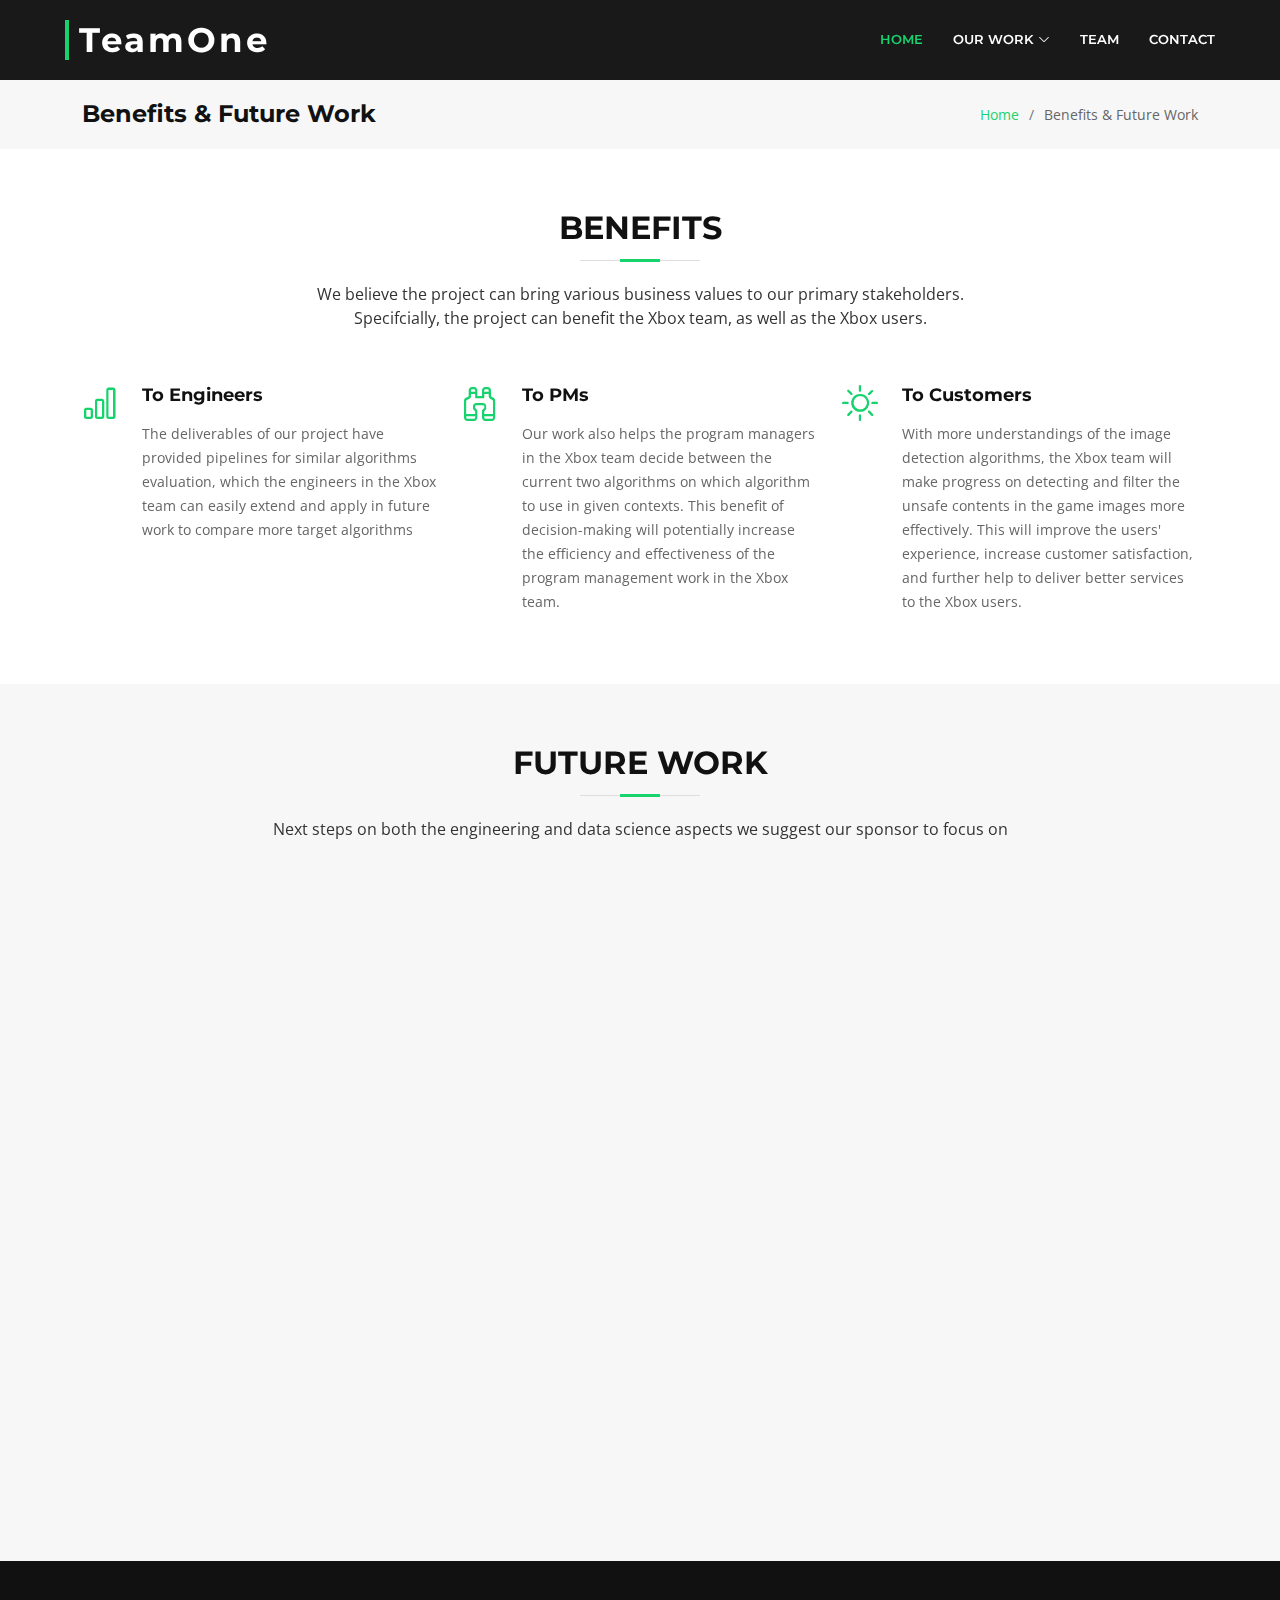
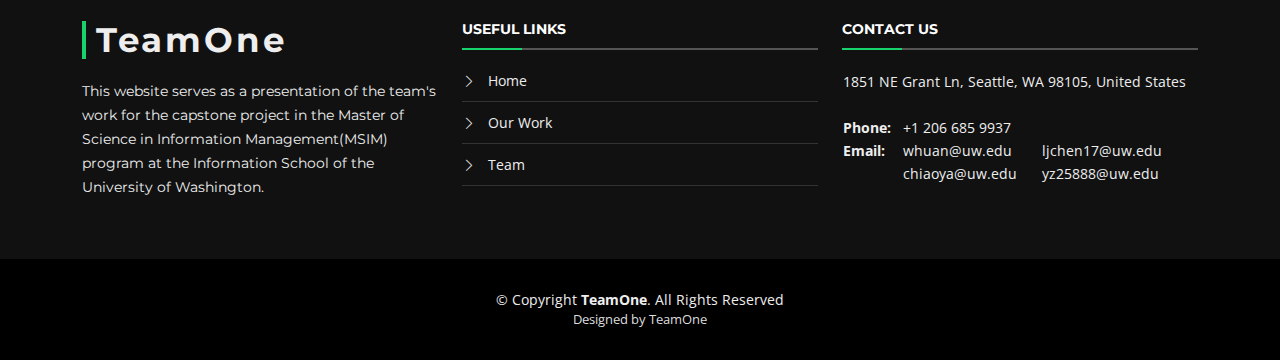
==== benefits.html @ 3cc3fed7 "first attempt" ====
<!DOCTYPE html>
<html lang="en">

<head>
  <meta charset="utf-8">
  <meta content="width=device-width, initial-scale=1.0" name="viewport">

  <title>Welcome to Our Capstone Project!</title>
  <meta content="" name="description">
  <meta content="" name="keywords">

  <!-- Favicons -->
  <link href="assets/img/favicon.png" rel="icon">
  <link href="assets/img/apple-touch-icon.png" rel="apple-touch-icon">

  <!-- Google Fonts -->
  <link href="https://fonts.googleapis.com/css?family=Open+Sans:300,300i,400,400i,700,700i|Montserrat:300,400,500,700" rel="stylesheet">

  <!-- Vendor CSS Files -->
  <link href="assets/vendor/animate.css/animate.min.css" rel="stylesheet">
  <link href="assets/vendor/aos/aos.css" rel="stylesheet">
  <link href="assets/vendor/bootstrap/css/bootstrap.min.css" rel="stylesheet">
  <link href="assets/vendor/bootstrap-icons/bootstrap-icons.css" rel="stylesheet">
  <link href="assets/vendor/glightbox/css/glightbox.min.css" rel="stylesheet">
  <link href="assets/vendor/swiper/swiper-bundle.min.css" rel="stylesheet">

  <!-- Template Main CSS File -->
  <link href="assets/css/style.css" rel="stylesheet">

  <!-- =======================================================
  * Template Name: BizPage - v5.2.0
  * Template URL: https://bootstrapmade.com/bizpage-bootstrap-business-template/
  * Author: BootstrapMade.com
  * License: https://bootstrapmade.com/license/
  ======================================================== -->
</head>

<body>

  <!-- ======= Header ======= -->
  <header id="header" class="fixed-top d-flex align-items-center ">
    <div class="container-fluid">

      <div class="row justify-content-center align-items-center">
        <div class="col-xl-11 d-flex align-items-center justify-content-between">
          <h1 class="logo"><a href="index.html">TeamOne</a></h1>
          <!-- Uncomment below if you prefer to use an image logo -->
          <!-- <a href="index.html" class="logo"><img src="assets/img/logo.png" alt="" class="img-fluid"></a>-->

          <nav id="navbar" class="navbar">
            <ul>
              <li><a class="nav-link scrollto active" href="index.html">Home</a></li>
              <li class="dropdown"><a href="index.html#about"><span>Our Work</span> <i class="bi bi-chevron-down"></i></a>
                <ul>
                  <li class="dropdown"><a href="solutions.html"><span>Solutions</span><i class="bi bi-chevron-right"></i></a>
                    <ul>
                      <li><a href="solutions.html#portfolio-details">Engineering</a></li>
                      <li><a href="#">Data Science</a></li>
                    </ul>
                  </li>
                  <li class="dropdown"><a href="results.html"><span>Results</span><i class="bi bi-chevron-right"></i></a>
                    <ul>
                      <li><a href="results.html#skills">System</a></li>
                      <li><a href="results.html#portfolio-details">Dashboard</a></li>
                    </ul>
                  </li>
                  <li><a href="benefits.html">Benefits & Future Work</a></li>
                </ul>
              </li>
              <li><a class="nav-link scrollto" href="index.html#team">Team</a></li>
              
              <li><a class="nav-link scrollto" href="index.html#contact">Contact</a></li>
            </ul>
            <i class="bi bi-list mobile-nav-toggle"></i>
          </nav><!-- .navbar -->
        </div>
      </div>

    </div>
  </header><!-- End Header -->

  <main id="main">

    <!-- ======= Breadcrumbs Section ======= -->
    <section class="breadcrumbs">
      <div class="container">

        <div class="d-flex justify-content-between align-items-center">
          <h2>Benefits & Future Work</h2>
          <ol>
            <li><a href="index.html">Home</a></li>
            <li>Benefits & Future Work</li>
          </ol>
        </div>

      </div>
    </section><!-- End Breadcrumbs Section -->

    <!-- ======= Benefits Section ======= -->
    <section id="benefits">
      <div class="container" data-aos="fade-up">

        <header class="section-header wow fadeInUp">
          <h3>Benefits</h3>
          <p>We believe the project can bring various business values to our primary stakeholders. <br />Specifcially, the project can benefit the Xbox team, as well as the Xbox users.</p>
        </header>

        <div class="row">

          <div class="col-lg-4 col-md-6 box" data-aos="fade-up" data-aos-delay="300">
            <div class="icon"><i class="bi bi-bar-chart"></i></div>
            <h4 class="title">To Engineers</h4>
            <p class="description">The deliverables of our project have provided pipelines for similar algorithms evaluation, which the engineers in the Xbox team can easily extend and apply in future work to compare more target algorithms</p>
          </div>
          <div class="col-lg-4 col-md-6 box" data-aos="fade-up" data-aos-delay="200">
            <div class="icon"><i class="bi bi-binoculars"></i></div>
            <h4 class="title">To PMs</h4>
            <p class="description">Our work also helps the program managers in the Xbox team decide between the current two algorithms on which algorithm to use in given contexts. This benefit of decision-making will potentially increase the efficiency and effectiveness of the program management work in the Xbox team.</p>
          </div>
          <div class="col-lg-4 col-md-6 box" data-aos="fade-up" data-aos-delay="300">
            <div class="icon"><i class="bi bi-brightness-high"></i></div>
            <h4 class="title">To Customers</h4>
            <p class="description">With more understandings of the image detection algorithms, the Xbox team will make progress on detecting and filter the unsafe contents in the game images more effectively. This will improve the users' experience, increase customer satisfaction, and further help to deliver better services to the Xbox users.</p>
          </div>

        </div>

      </div>
    </section><!-- End Benefits Section -->

    <!-- ======= Future Work Section ======= -->
    <section id="portfolio" class="section-bg">
      <div class="container" data-aos="fade-up">

        <header class="section-header">
          <h3 class="section-title">Future Work</h3>
          <p>Next steps on both the engineering and data science aspects we suggest our sponsor to focus on</p>
        </header>

      <div class="row" data-aos="fade-up" data-aos-delay="100">
        <div class=" col-lg-12">
          <ul id="portfolio-flters">
            <li data-filter="*" class="filter-active">All</li>
            <li data-filter=".filter-app">Engineering</li>
            <li data-filter=".filter-card">Data Science</li>
          </ul>
        </div>
      </div>

      <div class="row portfolio-container" data-aos="fade-up" data-aos-delay="200">

        <div class="col-lg-3 col-md-6 portfolio-item filter-app">
          <div class="portfolio-wrap">
            <div class="portfolio-info">
              <h4>Comparison Options</h4>
              <p>New options for comparison can be added to just compare the base image to certain chosen test image sets</p>
            </div>
          </div>
        </div>

        <div class="col-lg-3 col-md-6 portfolio-item filter-app">
          <div class="portfolio-wrap">
            <div class="portfolio-info">
              <h4>Integration</h4>
              <p>Can use interfaces to integrate the current two algorithms and even more target algorithms in future work</p>
            </div>
          </div>
        </div>

        <div class="col-lg-3 col-md-6 portfolio-item filter-app">
          <div class="portfolio-wrap">
            <div class="portfolio-info">
              <h4>Use of Cache</h4>
              <p>The results files that the current system can generate might not be small enough. A cache can be used in the future to downsize the files.</p>
            </div>
          </div>
        </div>

        <div class="col-lg-3 col-md-6 portfolio-item filter-app">
          <div class="portfolio-wrap">
            <div class="portfolio-info">
              <h4>Parallel Processing</h4>
              <p>The current parallel processing system can be further adjusted to adapt to the future needs of larger datasets.</p>
            </div>
          </div>
        </div>

        <div class="col-lg-3 col-md-6 portfolio-item filter-app">
          <div class="portfolio-wrap">
            <div class="portfolio-info">
              <h4>Stability Improvement</h4>
              <p>The stability of the system that obtains results from the second algorithm (Tech B) can be further improved.</p>
            </div>
          </div>
        </div>

        <div class="col-lg-3 col-md-6 portfolio-item filter-card">
          <div class="portfolio-wrap">
            <div class="portfolio-info">
              <h4>Data Science 1</h4>
              <p>(To be added)</p>
            </div>
          </div>
        </div>

        <div class="col-lg-3 col-md-6 portfolio-item filter-card">
          <div class="portfolio-wrap">
            <div class="portfolio-info">
              <h4>Data Science 2</h4>
              <p>(To be added)</p>
            </div>
          </div>
        </div>

        <div class="col-lg-3 col-md-6 portfolio-item filter-card">
          <div class="portfolio-wrap">
            <div class="portfolio-info">
              <h4>Data Science 3</h4>
              <p>(To be added)</p>
            </div>
          </div>
        </div>
      </div>
      </div>
    </section><!-- End Future Work Section -->

  </main><!-- End #main -->

  <!-- ======= Footer ======= -->
  <footer id="footer">
    <div class="footer-top">
      <div class="container">
        <div class="row">

          <div class="col-lg-4 col-md-6 footer-info">
            <h3>TeamOne</h3>
            <p>This website serves as a presentation of the team's work for the capstone project in the Master of Science in Information Management(MSIM) program at the Information School of the University of Washington.</p>
          </div>

          <div class="col-lg-4 col-md-6 footer-links">
            <h4>Useful Links</h4>
            <ul>
              <li><i class="bi bi-chevron-right"></i> <a href="index.html#hero">Home</a></li>
              <li><i class="bi bi-chevron-right"></i> <a href="index.html#about">Our Work</a></li>
              <li><i class="bi bi-chevron-right"></i> <a href="index.html#team">Team</a></li>
            </ul>
          </div>

          <div class="col-lg-4 col-md-6 footer-contact">
            <h4>Contact Us</h4>
            <table>
              <tr><td colspan="3">1851 NE Grant Ln, Seattle, WA 98105, United States</td></tr>
              <tr><td colspan="3">&nbsp;</td></tr>
              <tr><td><strong>Phone:</strong></td><td colspan="2">+1 206 685 9937</td></tr>
              <tr><td rowspan="2" style="vertical-align: top;"><strong>Email:</strong></td><td>whuan@uw.edu</td><td>ljchen17@uw.edu</td></tr>
              <tr><td>chiaoya@uw.edu</td><td>yz25888@uw.edu</td></tr>
            </table>
          </div>
        </div>
      </div>
    </div>

    <div class="container">
      <div class="copyright">
        &copy; Copyright <strong>TeamOne</strong>. All Rights Reserved
      </div>
      <div class="credits">
        <!--
        All the links in the footer should remain intact.
        You can delete the links only if you purchased the pro version.
        Licensing information: https://bootstrapmade.com/license/
        Purchase the pro version with working PHP/AJAX contact form: https://bootstrapmade.com/buy/?theme=BizPage
      -->
        Designed by <a>TeamOne</a>
      </div>
    </div>
  </footer><!-- End Footer -->

  <a href="#" class="back-to-top d-flex align-items-center justify-content-center"><i class="bi bi-arrow-up-short"></i></a>
  <!-- Uncomment below i you want to use a preloader -->
  <!-- <div id="preloader"></div> -->

  <!-- Vendor JS Files -->
  <script src="assets/vendor/aos/aos.js"></script>
  <script src="assets/vendor/bootstrap/js/bootstrap.bundle.min.js"></script>
  <script src="assets/vendor/glightbox/js/glightbox.min.js"></script>
  <script src="assets/vendor/isotope-layout/isotope.pkgd.min.js"></script>
  <script src="assets/vendor/php-email-form/validate.js"></script>
  <script src="assets/vendor/purecounter/purecounter.js"></script>
  <script src="assets/vendor/swiper/swiper-bundle.min.js"></script>
  <script src="assets/vendor/waypoints/noframework.waypoints.js"></script>

  <!-- Template Main JS File -->
  <script src="assets/js/main.js"></script>

</body>

</html>
---- assets/css/style.css ----
/**
* Template Name: BizPage - v5.2.0
* Template URL: https://bootstrapmade.com/bizpage-bootstrap-business-template/
* Author: BootstrapMade.com
* License: https://bootstrapmade.com/license/
*/

/*--------------------------------------------------------------
# General
--------------------------------------------------------------*/
body {
  background: #fff;
  color: #666666;
  font-family: "Open Sans", sans-serif;
}

a {
  color: #18d26e;
  transition: 0.5s;
  text-decoration: none;
}

a:hover,
a:active,
a:focus {
  color: #18d36e;
  outline: none;
  text-decoration: none;
}

p {
  padding: 0;
  margin: 0 0 30px 0;
}

h1,
h2,
h3,
h4,
h5,
h6 {
  font-family: "Montserrat", sans-serif;
  font-weight: 400;
  margin: 0 0 20px 0;
  padding: 0;
}

/*--------------------------------------------------------------
# Back to top button
--------------------------------------------------------------*/
.back-to-top {
  position: fixed;
  visibility: hidden;
  opacity: 0;
  right: 15px;
  bottom: 15px;
  z-index: 996;
  background: #18d26e;
  width: 40px;
  height: 40px;
  border-radius: 50px;
  transition: all 0.4s;
}

.back-to-top i {
  font-size: 28px;
  color: #fff;
  line-height: 0;
}

.back-to-top:hover {
  background: #2ce782;
  color: #fff;
}

.back-to-top.active {
  visibility: visible;
  opacity: 1;
}

/* Prelaoder */
#preloader {
  position: fixed;
  top: 0;
  left: 0;
  right: 0;
  bottom: 0;
  z-index: 9999;
  overflow: hidden;
  background: #fff;
}

#preloader:before {
  content: "";
  position: fixed;
  top: calc(50% - 30px);
  left: calc(50% - 30px);
  border: 6px solid #f2f2f2;
  border-top: 6px solid #18d26e;
  border-radius: 50%;
  width: 60px;
  height: 60px;
  -webkit-animation: animate-preloader 1s linear infinite;
  animation: animate-preloader 1s linear infinite;
}

@-webkit-keyframes animate-preloader {
  0% {
    transform: rotate(0deg);
  }
  100% {
    transform: rotate(360deg);
  }
}

@keyframes animate-preloader {
  0% {
    transform: rotate(0deg);
  }
  100% {
    transform: rotate(360deg);
  }
}

/*--------------------------------------------------------------
# Header
--------------------------------------------------------------*/
#header {
  transition: all 0.5s;
  z-index: 997;
  background: rgba(0, 0, 0, 0.9);
  height: 80px;
}

#header.header-transparent {
  background: transparent;
}

#header.header-scrolled {
  background: rgba(0, 0, 0, 0.9);
  height: 60px;
}

#header .logo {
  font-size: 34px;
  margin: 0;
  padding: 0;
  font-family: "Montserrat", sans-serif;
  font-weight: 700;
  letter-spacing: 3px;
  padding-left: 10px;
  border-left: 4px solid #18d26e;
}

#header .logo a {
  color: #fff;
}

#header .logo img {
  max-height: 40px;
}

@media (max-width: 992px) {
  #header .logo {
    font-size: 28px;
  }
}

/*--------------------------------------------------------------
# Navigation Menu
--------------------------------------------------------------*/
/**
* Desktop Navigation 
*/
.navbar {
  padding: 0;
}

.navbar ul {
  margin: 0;
  padding: 0;
  display: flex;
  list-style: none;
  align-items: center;
}

.navbar li {
  position: relative;
}

.navbar a {
  display: flex;
  align-items: center;
  justify-content: space-between;
  padding: 10px 0 10px 30px;
  font-family: "Montserrat", sans-serif;
  font-size: 13px;
  font-weight: 600;
  color: #fff;
  white-space: nowrap;
  text-transform: uppercase;
  transition: 0.3s;
}

.navbar a i {
  font-size: 12px;
  line-height: 0;
  margin-left: 5px;
}

.navbar a:hover,
.navbar .active,
.navbar li:hover > a {
  color: #18d26e;
}

.navbar .dropdown ul {
  display: block;
  position: absolute;
  left: 14px;
  top: calc(100% + 30px);
  margin: 0;
  padding: 10px 0;
  z-index: 99;
  opacity: 0;
  visibility: hidden;
  background: #fff;
  box-shadow: 0px 0px 30px rgba(127, 137, 161, 0.25);
  transition: 0.3s;
}

.navbar .dropdown ul li {
  min-width: 200px;
}

.navbar .dropdown ul a {
  padding: 10px 20px;
  text-transform: none;
  color: #666666;
}

.navbar .dropdown ul a i {
  font-size: 12px;
}

.navbar .dropdown ul a:hover,
.navbar .dropdown ul .active:hover,
.navbar .dropdown ul li:hover > a {
  color: #18d26e;
}

.navbar .dropdown:hover > ul {
  opacity: 1;
  top: 100%;
  visibility: visible;
}

.navbar .dropdown .dropdown ul {
  top: 0;
  left: calc(100% - 30px);
  visibility: hidden;
}

.navbar .dropdown .dropdown:hover > ul {
  opacity: 1;
  top: 0;
  left: 100%;
  visibility: visible;
}

@media (max-width: 1366px) {
  .navbar .dropdown .dropdown ul {
    left: -90%;
  }
  .navbar .dropdown .dropdown:hover > ul {
    left: -100%;
  }
}

/**
* Mobile Navigation 
*/
.mobile-nav-toggle {
  color: #fff;
  font-size: 28px;
  cursor: pointer;
  display: none;
  line-height: 0;
  transition: 0.5s;
}

@media (max-width: 991px) {
  .mobile-nav-toggle {
    display: block;
  }
  .navbar ul {
    display: none;
  }
}

.navbar-mobile {
  position: fixed;
  overflow: hidden;
  top: 0;
  right: 0;
  left: 0;
  bottom: 0;
  background: rgba(26, 26, 26, 0.9);
  transition: 0.3s;
  z-index: 999;
}

.navbar-mobile .mobile-nav-toggle {
  position: absolute;
  top: 15px;
  right: 15px;
}

.navbar-mobile ul {
  display: block;
  position: absolute;
  top: 55px;
  right: 15px;
  bottom: 15px;
  left: 15px;
  padding: 10px 0;
  background-color: #fff;
  overflow-y: auto;
  transition: 0.3s;
}

.navbar-mobile a {
  padding: 10px 20px;
  font-size: 15px;
  color: #333333;
}

.navbar-mobile a:hover,
.navbar-mobile .active,
.navbar-mobile li:hover > a {
  color: #18d26e;
}

.navbar-mobile .getstarted {
  margin: 15px;
}

.navbar-mobile .dropdown ul {
  position: static;
  display: none;
  margin: 10px 20px;
  padding: 10px 0;
  z-index: 99;
  opacity: 1;
  visibility: visible;
  background: #fff;
  box-shadow: 0px 0px 30px rgba(127, 137, 161, 0.25);
}

.navbar-mobile .dropdown ul li {
  min-width: 200px;
}

.navbar-mobile .dropdown ul a {
  padding: 10px 20px;
}

.navbar-mobile .dropdown ul a i {
  font-size: 12px;
}

.navbar-mobile .dropdown ul a:hover,
.navbar-mobile .dropdown ul .active:hover,
.navbar-mobile .dropdown ul li:hover > a {
  color: #18d26e;
}

.navbar-mobile .dropdown > .dropdown-active {
  display: block;
}

/*--------------------------------------------------------------
# Hero Section
--------------------------------------------------------------*/
#hero {
  width: 100%;
  height: 100vh;
  background: #000;
  overflow: hidden;
  position: relative;
}

@media (max-height: 500px) {
  #hero {
    height: 150vh;
  }
}

#hero .carousel,
#hero .carousel-inner,
#hero .carousel-item,
#hero .carousel-item::before {
  position: absolute;
  top: 0;
  right: 0;
  left: 0;
  bottom: 0;
}

#hero .carousel-item {
  background-size: cover;
  background-position: center;
  background-repeat: no-repeat;
}

#hero .carousel-item::before {
  content: "";
  background-color: rgba(0, 0, 0, 0.7);
}

#hero .carousel-container {
  display: flex;
  justify-content: center;
  align-items: center;
  position: absolute;
  bottom: 0;
  top: 70px;
  left: 50px;
  right: 50px;
}

#hero .container {
  text-align: center;
}

#hero h2 {
  color: #fff;
  margin-bottom: 30px;
  font-size: 48px;
  font-weight: 700;
}

@media (max-width: 768px) {
  #hero h2 {
    font-size: 28px;
  }
}

#hero p {
  width: 80%;
  margin: 0 auto 30px auto;
  color: #fff;
}

@media (min-width: 1024px) {
  #hero p {
    width: 60%;
  }
}

#hero .carousel-fade {
  overflow: hidden;
}

#hero .carousel-fade .carousel-inner .carousel-item {
  transition-property: opacity;
}

#hero .carousel-fade .carousel-inner .carousel-item,
#hero .carousel-fade .carousel-inner .active.carousel-item-start,
#hero .carousel-fade .carousel-inner .active.carousel-item-end {
  opacity: 0;
}

#hero .carousel-fade .carousel-inner .active,
#hero .carousel-fade .carousel-inner .carousel-item-next.carousel-item-start,
#hero .carousel-fade .carousel-inner .carousel-item-prev.carousel-item-end {
  opacity: 1;
  transition: 0.5s;
}

#hero .carousel-fade .carousel-inner .carousel-item-next,
#hero .carousel-fade .carousel-inner .carousel-item-prev,
#hero .carousel-fade .carousel-inner .active.carousel-item-start,
#hero .carousel-fade .carousel-inner .active.carousel-item-end {
  left: 0;
  transform: translate3d(0, 0, 0);
}

#hero .carousel-control-prev,
#hero .carousel-control-next {
  width: 10%;
}

@media (min-width: 1024px) {
  #hero .carousel-control-prev,
  #hero .carousel-control-next {
    width: 5%;
  }
}

#hero .carousel-control-next-icon,
#hero .carousel-control-prev-icon {
  background: none;
  font-size: 32px;
  line-height: 1;
}

#hero .carousel-indicators li {
  cursor: pointer;
}

#hero .btn-get-started {
  font-family: "Montserrat", sans-serif;
  font-weight: 500;
  font-size: 16px;
  letter-spacing: 1px;
  display: inline-block;
  padding: 8px 32px;
  border-radius: 50px;
  transition: 0.5s;
  margin: 10px;
  color: #fff;
  background: #18d26e;
}

#hero .btn-get-started:hover {
  background: #fff;
  color: #18d26e;
}

/*--------------------------------------------------------------
# Sections
--------------------------------------------------------------*/
section {
  overflow: hidden;
}

/* Sections Header
--------------------------------*/
.section-header h3 {
  font-size: 32px;
  color: #111;
  text-transform: uppercase;
  text-align: center;
  font-weight: 700;
  position: relative;
  padding-bottom: 15px;
}

.section-header h3::before {
  content: "";
  position: absolute;
  display: block;
  width: 120px;
  height: 1px;
  background: #ddd;
  bottom: 1px;
  left: calc(50% - 60px);
}

.section-header h3::after {
  content: "";
  position: absolute;
  display: block;
  width: 40px;
  height: 3px;
  background: #18d26e;
  bottom: 0;
  left: calc(50% - 20px);
}

.section-header p {
  text-align: center;
  padding-bottom: 25px;
  color: #333;
}

/* Section with background
--------------------------------*/
.section-bg {
  background: #f7f7f7;
}

/*--------------------------------------------------------------
# Breadcrumbs
--------------------------------------------------------------*/
.breadcrumbs {
  padding: 20px 0;
  background-color: #f7f7f7;
  min-height: 40px;
  margin-top: 80px;
}

.breadcrumbs h2 {
  font-size: 24px;
  margin-bottom: 0;
  font-weight: 700;
  color: #111;
}

.breadcrumbs ol {
  display: flex;
  flex-wrap: wrap;
  list-style: none;
  padding: 0;
  margin: 0;
  font-size: 14px;
}

.breadcrumbs ol li + li {
  padding-left: 10px;
}

.breadcrumbs ol li + li::before {
  display: inline-block;
  padding-right: 10px;
  color: #6c757d;
  content: "/";
}

@media (max-width: 768px) {
  .breadcrumbs .d-flex {
    display: block !important;
  }
  .breadcrumbs ol {
    display: block;
  }
  .breadcrumbs ol li {
    display: inline-block;
  }
}

/* About Us Section
--------------------------------*/
#about {
  background: url("../img/about-bg.jpg") center top no-repeat fixed;
  background-size: cover;
  padding: 60px 0 40px 0;
  position: relative;
}

#about::before {
  content: "";
  position: absolute;
  left: 0;
  right: 0;
  top: 0;
  bottom: 0;
  background: rgba(255, 255, 255, 0.92);
  z-index: 9;
}

#about .container {
  position: relative;
  z-index: 10;
}

#about .about-col {
  background: #fff;
  border-radius: 0 0 4px 4px;
  box-shadow: 0px 2px 12px rgba(0, 0, 0, 0.08);
  margin-bottom: 20px;
}

#about .about-col .img {
  position: relative;
}

#about .about-col .img img {
  border-radius: 4px 4px 0 0;
}

#about .about-col .icon {
  width: 64px;
  height: 64px;
  text-align: center;
  position: absolute;
  background-color: #18d26e;
  border-radius: 50%;
  border: 4px solid #fff;
  left: calc(50% - 32px);
  bottom: -30px;
  transition: 0.3s;
  display: flex;
  align-items: center;
  justify-content: center;
}

#about .about-col i {
  font-size: 28px;
  line-height: 0;
  color: #fff;
  transition: 0.3s;
}

#about .about-col:hover .icon {
  background-color: #fff;
}

#about .about-col:hover i {
  color: #18d26e;
}

#about .about-col h2 {
  color: #000;
  text-align: center;
  font-weight: 700;
  font-size: 20px;
  padding: 0;
  margin: 40px 0 12px 0;
}

#about .about-col h2 a {
  color: #000;
}

#about .about-col h2 a:hover {
  color: #18d26e;
}

#about .about-col p {
  font-size: 14px;
  line-height: 24px;
  color: #333;
  margin-bottom: 0;
  padding: 0 20px 20px 20px;
}

/* Benefits Section
--------------------------------*/
#benefits {
  background: #fff;
  background-size: cover;
  padding: 60px 0 40px 0;
}

#benefits .box {
  margin-bottom: 30px;
}

#benefits .icon {
  float: left;
}

#benefits .icon i {
  color: #18d26e;
  font-size: 36px;
  line-height: 0;
  transition: 0.5s;
}

#benefits .title {
  margin-left: 60px;
  font-weight: 700;
  margin-bottom: 15px;
  font-size: 18px;
  color: #111;
}

#benefits .description {
  font-size: 14px;
  margin-left: 60px;
  line-height: 24px;
  margin-bottom: 0;
}

#skills {
  padding: 60px 0;
}

#skills .progress {
  height: 35px;
  margin-bottom: 10px;
  border-radius: 0;
}

#skills .progress .skill {
  font-family: "Open Sans", sans-serif;
  line-height: 35px;
  padding: 0;
  margin: 0 0 0 20px;
  text-transform: uppercase;
}

#skills .progress .skill .val {
  float: right;
  font-style: normal;
  margin: 0 20px 0 0;
}

#skills .progress-bar {
  width: 1px;
  text-align: left;
  transition: 0.9s;
}

/* Architecture Section
--------------------------------*/
#architecture {
  background: url("../img/architecture-bg.jpeg") center top no-repeat fixed;
  background-size: cover;
  padding: 60px 0 0 0;
  position: relative;
}

#architecture::before {
  content: "";
  position: absolute;
  left: 0;
  right: 0;
  top: 0;
  bottom: 0;
  background: rgba(255, 255, 255, 0.88);
  z-index: 9;
}

#architecture .container {
  position: relative;
  z-index: 10;
}

#architecture .counters span {
  font-family: "Montserrat", sans-serif;
  font-weight: bold;
  font-size: 48px;
  display: block;
  color: #18d26e;
}

#architecture .counters p {
  padding: 0;
  margin: 0 0 20px 0;
  font-family: "Montserrat", sans-serif;
  font-size: 14px;
  color: #111;
}

#architecture .facts-img {
  text-align: center;
  padding-top: 0px;
}

/* Portfolio Section
--------------------------------*/
#portfolio {
  padding: 60px 0;
}

#portfolio #portfolio-flters {
  padding: 0;
  margin: 5px 0 35px 0;
  list-style: none;
  text-align: center;
}

#portfolio #portfolio-flters li {
  cursor: pointer;
  margin: 0 15px 15px 0;
  display: inline-block;
  padding: 10px 20px;
  font-size: 12px;
  line-height: 20px;
  color: #666666;
  border-radius: 4px;
  text-transform: uppercase;
  background: #fff;
  margin-bottom: 5px;
  transition: all 0.3s ease-in-out;
}

#portfolio #portfolio-flters li:hover,
#portfolio #portfolio-flters li.filter-active {
  background: #18d26e;
  color: #fff;
}

#portfolio #portfolio-flters li:last-child {
  margin-right: 0;
}

#portfolio .portfolio-wrap {
  box-shadow: 0px 2px 12px rgba(0, 0, 0, 0.08);
  transition: 0.3s;
}

#portfolio .portfolio-wrap:hover {
  box-shadow: 0px 4px 14px rgba(0, 0, 0, 0.16);
}

#portfolio .portfolio-item {
  position: relative;
  height: 260px;
  overflow: hidden;
}

#portfolio .portfolio-item figure {
  background: #000;
  overflow: hidden;
  height: 240px;
  position: relative;
  border-radius: 4px 4px 0 0;
  margin: 0;
}

#portfolio .portfolio-item .portfolio-info {
  overflow: hidden;
  padding: 17px;
  text-align: center;
  border-radius: 5px;
  background: #fff;
  height: 190px;
  box-shadow: 0px 0 30px rgba(1, 41, 112, 0.08);
}

#portfolio .portfolio-item .portfolio-info h4 {
  font-weight: 700;
  margin-bottom: 5px;
  font-size: 19px;
  color: black;
}

#portfolio .portfolio-item .portfolio-info p {
  font-size: 14px;
  padding-top: 10px;
  line-height: 26px;
  color: #5e5e5e;
}

/*--------------------------------------------------------------
# Portfolio Details
--------------------------------------------------------------*/
.portfolio-details {
  padding-top: 40px;
}

.portfolio-details .portfolio-details-slider img {
  width: 100%;
}

.portfolio-details .portfolio-details-slider video {
  width: 100%;
}

.portfolio-details .portfolio-details-slider .swiper-pagination {
  margin-top: 20px;
  position: relative;
}

.portfolio-details
  .portfolio-details-slider
  .swiper-pagination
  .swiper-pagination-bullet {
  width: 12px;
  height: 12px;
  background-color: #fff;
  opacity: 1;
  border: 1px solid #18d26e;
}

.portfolio-details
  .portfolio-details-slider
  .swiper-pagination
  .swiper-pagination-bullet-active {
  background-color: #18d26e;
}

.portfolio-details .portfolio-info {
  padding: 30px;
  box-shadow: 0px 0 30px rgba(51, 51, 51, 0.08);
}

.portfolio-details .portfolio-info h3 {
  font-size: 22px;
  font-weight: 700;
  margin-bottom: 20px;
  padding-bottom: 20px;
  border-bottom: 1px solid #eee;
}

.portfolio-details .portfolio-info ul {
  list-style: none;
  padding: 0;
  font-size: 15px;
}

.portfolio-details .portfolio-info ul li + li {
  margin-top: 20px;
}

.portfolio-details .portfolio-info ul p {
  margin-top: 40px;
}

.portfolio-details .portfolio-description {
  padding-top: 30px;
}

.portfolio-details .portfolio-description h2 {
  font-size: 26px;
  font-weight: 700;
  margin-bottom: 20px;
}

.portfolio-details .portfolio-description p {
  padding: 0;
}

#portfolio-details .counters span {
  font-family: "Montserrat", sans-serif;
  font-weight: bold;
  font-size: 48px;
  display: block;
  color: #18d26e;
}

#portfolio-details .counters p {
  padding: 0;
  margin: 0 0 20px 0;
  font-family: "Montserrat", sans-serif;
  font-size: 14px;
  color: #111;
}

/* Team Section
--------------------------------*/
.team {
  background: #fff;
  padding: 60px 0;
}

.team .member {
  overflow: hidden;
  text-align: center;
  border-radius: 5px;
  background: #fff;
  box-shadow: 0px 0 30px rgba(1, 41, 112, 0.08);
  transition: 0.3s;
}

.team .member .member-img {
  position: relative;
  overflow: hidden;
}

.team .member .member-img:after {
  position: absolute;
  content: "";
  left: 0;
  bottom: 0;
  height: 100%;
  width: 100%;
  background: url(../img/team-shape.svg) no-repeat center bottom;
  background-size: contain;
  z-index: 1;
}

.team .member .social {
  position: absolute;
  right: -100%;
  top: 30px;
  opacity: 0;
  border-radius: 4px;
  transition: 0.5s;
  background: rgba(255, 255, 255, 0.3);
  z-index: 2;
}

.team .member .social a {
  transition: color 0.3s;
  color: white;
  margin: 15px 12px;
  display: block;
  line-height: 0;
  text-align: center;
}

.team .member .social a:hover {
  color: #18d26e;
}

.team .member .social i {
  font-size: 18px;
}

.team .member .member-info {
  padding: 10px 15px 20px 15px;
}

.team .member .member-info h4 {
  font-weight: 700;
  margin-bottom: 5px;
  font-size: 20px;
  color: black;
}

.team .member .member-info span {
  display: block;
  font-size: 14px;
  font-weight: 400;
  color: #aaaaaa;
}

.team .member .member-info p {
  font-style: italic;
  font-size: 14px;
  padding-top: 15px;
  line-height: 26px;
  color: #5e5e5e;
}

.team .member:hover {
  transform: scale(1.08);
  box-shadow: 0px 0 30px rgba(1, 41, 112, 0.1);
}

.team .member:hover .social {
  right: 8px;
  opacity: 1;
}

/* Contact Section
--------------------------------*/
#contact {
  padding: 60px 0;
}

#contact .contact-info {
  margin-bottom: 20px;
  text-align: center;
}

#contact .contact-info i {
  font-size: 48px;
  display: inline-block;
  margin-bottom: 10px;
  color: #18d26e;
}

#contact .contact-info address,
#contact .contact-info p {
  margin-bottom: 0;
  color: #000;
}

#contact .contact-info h3 {
  font-size: 18px;
  margin-bottom: 15px;
  font-weight: bold;
  text-transform: uppercase;
  color: #999;
}

#contact .contact-info a {
  color: #000;
}

#contact .contact-info a:hover {
  color: #18d26e;
}

#contact .contact-address,
#contact .contact-phone,
#contact .contact-email {
  margin-bottom: 20px;
}

@media (min-width: 768px) {
  #contact .contact-address,
  #contact .contact-phone,
  #contact .contact-email {
    padding: 20px 0;
  }
}

@media (min-width: 768px) {
  #contact .contact-phone {
    border-left: 1px solid #ddd;
    border-right: 1px solid #ddd;
  }
}

#contact .php-email-form {
  box-shadow: 0 0 30px rgba(214, 215, 216, 0.6);
  padding: 30px;
  background: #fff;
}

#contact .php-email-form .error-message {
  display: none;
  color: #fff;
  background: #ed3c0d;
  text-align: left;
  padding: 15px;
  font-weight: 600;
}

#contact .php-email-form .error-message br + br {
  margin-top: 25px;
}

#contact .php-email-form .sent-message {
  display: none;
  color: #fff;
  background: #18d26e;
  text-align: center;
  padding: 15px;
  font-weight: 600;
}

#contact .php-email-form .loading {
  display: none;
  background: #fff;
  text-align: center;
  padding: 15px;
}

#contact .php-email-form .loading:before {
  content: "";
  display: inline-block;
  border-radius: 50%;
  width: 24px;
  height: 24px;
  margin: 0 10px -6px 0;
  border: 3px solid #18d26e;
  border-top-color: #eee;
  -webkit-animation: animate-loading 1s linear infinite;
  animation: animate-loading 1s linear infinite;
}

#contact .php-email-form .form-group {
  margin-bottom: 20px;
}

#contact .php-email-form input,
#contact .php-email-form textarea {
  padding: 10px 14px;
  border-radius: 0;
  box-shadow: none;
  font-size: 15px;
}

#contact .php-email-form input::focus,
#contact .php-email-form textarea::focus {
  background-color: #18d26e;
}

#contact .php-email-form button[type="submit"] {
  background: #18d26e;
  border: 0;
  padding: 10px 30px;
  color: #fff;
  transition: 0.4s;
  cursor: pointer;
}

#contact .php-email-form button[type="submit"]:hover {
  background: #13a456;
}

@-webkit-keyframes animate-loading {
  0% {
    transform: rotate(0deg);
  }
  100% {
    transform: rotate(360deg);
  }
}

@keyframes animate-loading {
  0% {
    transform: rotate(0deg);
  }
  100% {
    transform: rotate(360deg);
  }
}

/*--------------------------------------------------------------
# Footer
--------------------------------------------------------------*/
#footer {
  background: #000;
  padding: 0 0 30px 0;
  color: #eee;
  font-size: 14px;
}

#footer .footer-top {
  background: #111;
  padding: 60px 0 30px 0;
}

#footer .footer-top .footer-info {
  margin-bottom: 30px;
}

#footer .footer-top .footer-info h3 {
  font-size: 34px;
  margin: 0 0 20px 0;
  padding: 2px 0 2px 10px;
  line-height: 1;
  font-family: "Montserrat", sans-serif;
  font-weight: 700;
  letter-spacing: 3px;
  border-left: 4px solid #18d26e;
}

#footer .footer-top .footer-info p {
  font-size: 14px;
  line-height: 24px;
  margin-bottom: 0;
  font-family: "Montserrat", sans-serif;
  color: #eee;
}

#footer .footer-top .social-links a {
  display: inline-block;
  background: #333;
  color: #eee;
  line-height: 1;
  margin-right: 4px;
  border-radius: 50%;
  width: 36px;
  height: 36px;
  transition: 0.3s;
  display: inline-flex;
  align-items: center;
  justify-content: center;
}

#footer .footer-top .social-links a i {
  line-height: 0;
  font-size: 16px;
}

#footer .footer-top .social-links a:hover {
  background: #18d26e;
  color: #fff;
}

#footer .footer-top h4 {
  font-size: 14px;
  font-weight: bold;
  color: #fff;
  text-transform: uppercase;
  position: relative;
  padding-bottom: 12px;
}

#footer .footer-top h4::before,
#footer .footer-top h4::after {
  content: "";
  position: absolute;
  left: 0;
  bottom: 0;
  height: 2px;
}

#footer .footer-top h4::before {
  right: 0;
  background: #555;
}

#footer .footer-top h4::after {
  background: #18d26e;
  width: 60px;
}

#footer .footer-top .footer-links {
  margin-bottom: 30px;
}

#footer .footer-top .footer-links ul {
  list-style: none;
  padding: 0;
  margin: 0;
}

#footer .footer-top .footer-links ul i {
  padding-right: 8px;
  color: #ddd;
}

#footer .footer-top .footer-links ul li {
  border-bottom: 1px solid #333;
  padding: 10px 0;
}

#footer .footer-top .footer-links ul li:first-child {
  padding-top: 0;
}

#footer .footer-top .footer-links ul a {
  color: #eee;
}

#footer .footer-top .footer-links ul a:hover {
  color: #18d26e;
}

#footer .footer-top .footer-contact {
  margin-bottom: 30px;
}

#footer .footer-top .footer-contact p {
  line-height: 26px;
}

#footer .footer-top .footer-newsletter {
  margin-bottom: 30px;
}

#footer .footer-top .footer-newsletter input[type="email"] {
  border: 0;
  padding: 6px 8px;
  width: 65%;
}

#footer .footer-top .footer-newsletter input[type="submit"] {
  background: #18d26e;
  border: 0;
  width: 35%;
  padding: 6px 0;
  text-align: center;
  color: #fff;
  transition: 0.3s;
  cursor: pointer;
}

#footer .footer-top .footer-newsletter input[type="submit"]:hover {
  background: #13a456;
}

#footer .copyright {
  text-align: center;
  padding-top: 30px;
}

#footer .credits {
  text-align: center;
  font-size: 13px;
  color: #ddd;
}
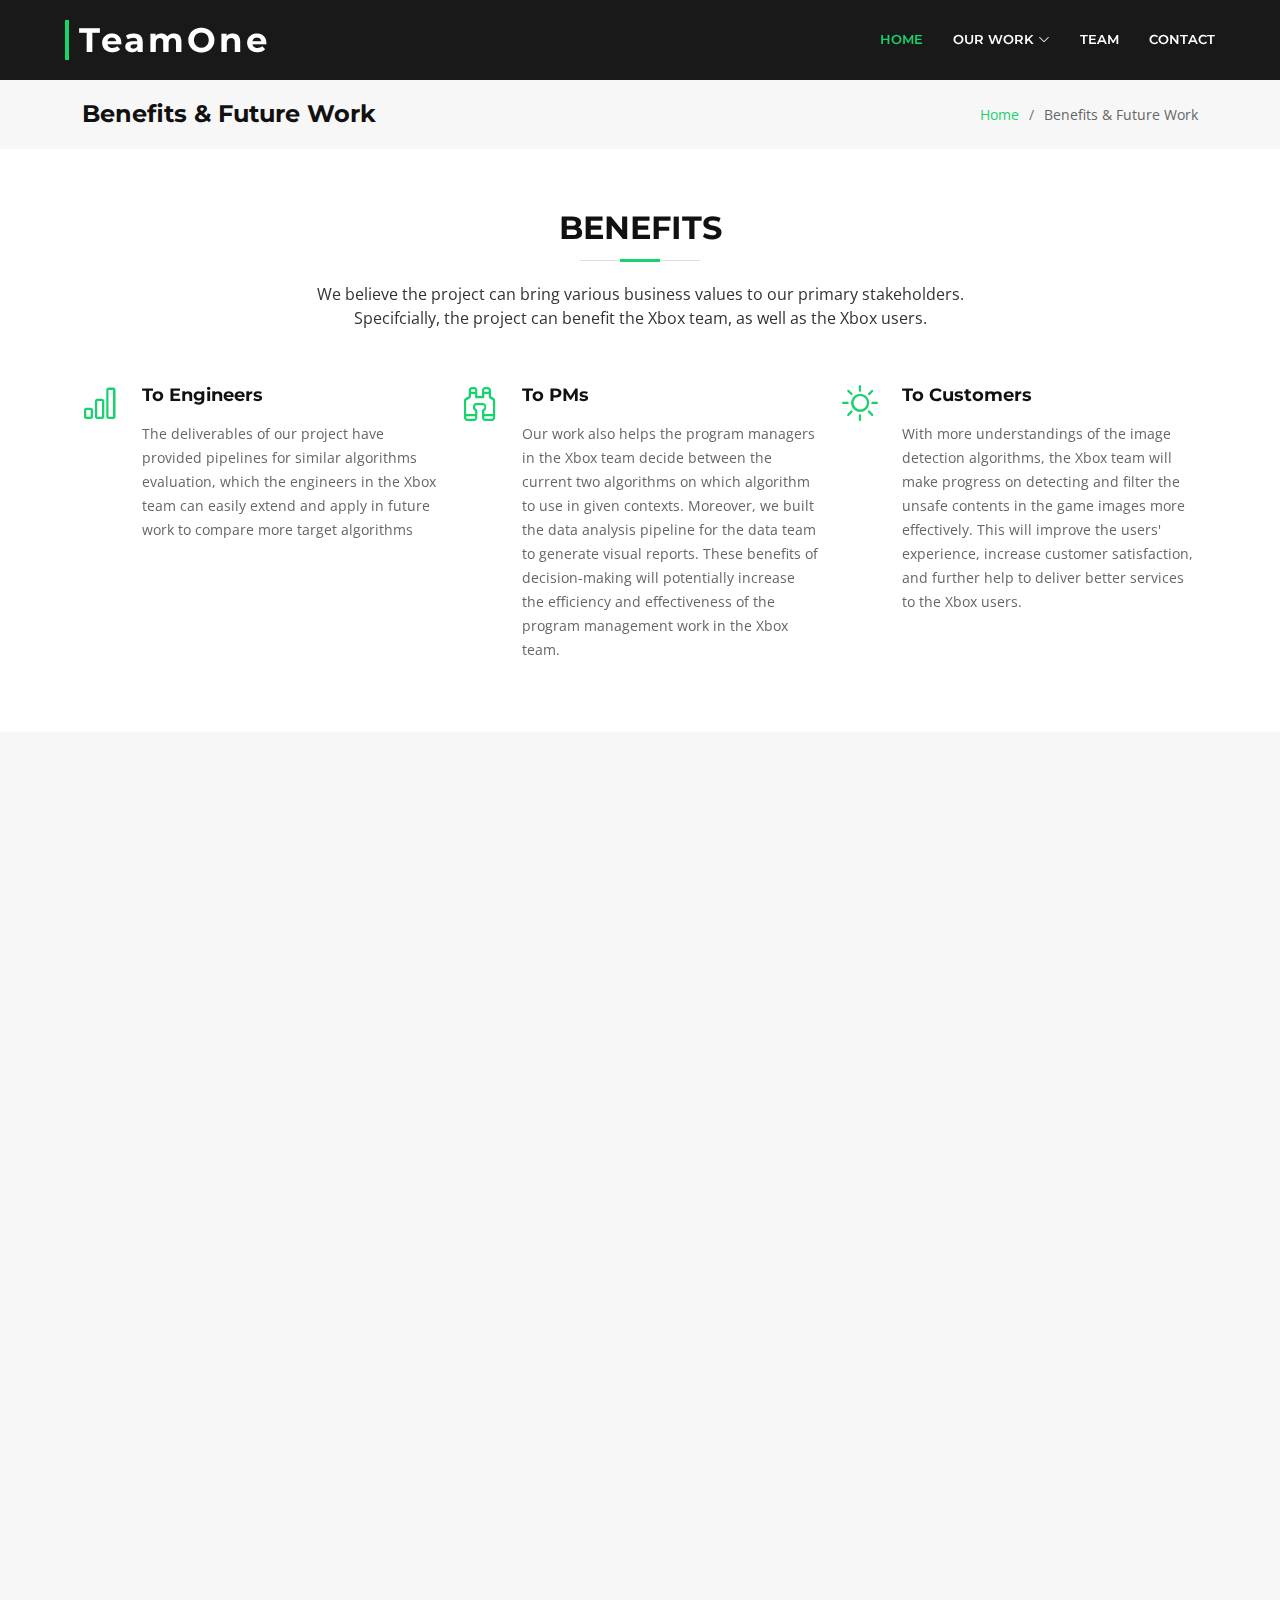
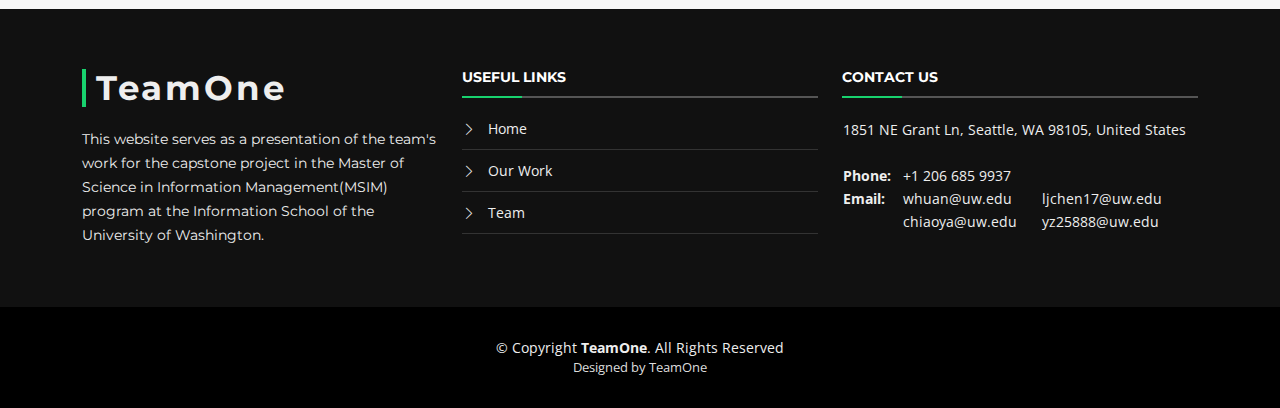
==== commit b5a91e57: "Almost done" ====
--- a/benefits.html
+++ b/benefits.html
@@ -55,7 +55,7 @@
                   <li class="dropdown"><a href="solutions.html"><span>Solutions</span><i class="bi bi-chevron-right"></i></a>
                     <ul>
                       <li><a href="solutions.html#portfolio-details">Engineering</a></li>
-                      <li><a href="#">Data Science</a></li>
+                      <li><a href="solutions.html#portfolio-details-ds">Data Science</a></li>
                     </ul>
                   </li>
                   <li class="dropdown"><a href="results.html"><span>Results</span><i class="bi bi-chevron-right"></i></a>
@@ -115,7 +115,7 @@
           <div class="col-lg-4 col-md-6 box" data-aos="fade-up" data-aos-delay="200">
             <div class="icon"><i class="bi bi-binoculars"></i></div>
             <h4 class="title">To PMs</h4>
-            <p class="description">Our work also helps the program managers in the Xbox team decide between the current two algorithms on which algorithm to use in given contexts. This benefit of decision-making will potentially increase the efficiency and effectiveness of the program management work in the Xbox team.</p>
+            <p class="description">Our work also helps the program managers in the Xbox team decide between the current two algorithms on which algorithm to use in given contexts. Moreover, we built the data analysis pipeline for the data team to generate visual reports. These benefits of decision-making will potentially increase the efficiency and effectiveness of the program management work in the Xbox team.</p>
           </div>
           <div class="col-lg-4 col-md-6 box" data-aos="fade-up" data-aos-delay="300">
             <div class="icon"><i class="bi bi-brightness-high"></i></div>
@@ -197,8 +197,8 @@
         <div class="col-lg-3 col-md-6 portfolio-item filter-card">
           <div class="portfolio-wrap">
             <div class="portfolio-info">
-              <h4>Data Science 1</h4>
-              <p>(To be added)</p>
+              <h4>Statistics Hypothesis</h4>
+              <p>When we have more sample data, we can use hypotheses and tests to see if the sample data can represent the population or not.</p>
             </div>
           </div>
         </div>
@@ -206,8 +206,8 @@
         <div class="col-lg-3 col-md-6 portfolio-item filter-card">
           <div class="portfolio-wrap">
             <div class="portfolio-info">
-              <h4>Data Science 2</h4>
-              <p>(To be added)</p>
+              <h4>Automated Comparison</h4>
+              <p>Use an ML model and the train-test split to evaluate the performance of technologies. It is also beneficial to apply to more algorithms.</p>
             </div>
           </div>
         </div>
@@ -215,8 +215,8 @@
         <div class="col-lg-3 col-md-6 portfolio-item filter-card">
           <div class="portfolio-wrap">
             <div class="portfolio-info">
-              <h4>Data Science 3</h4>
-              <p>(To be added)</p>
+              <h4>Higher Dimensions</h4>
+              <p>Include more features to improve the performance of each algorithm.</p>
             </div>
           </div>
         </div>
--- a/assets/css/style.css
+++ b/assets/css/style.css
@@ -909,7 +909,7 @@
   text-align: center;
   border-radius: 5px;
   background: #fff;
-  height: 190px;
+  height: 180px;
   box-shadow: 0px 0 30px rgba(1, 41, 112, 0.08);
 }
 
